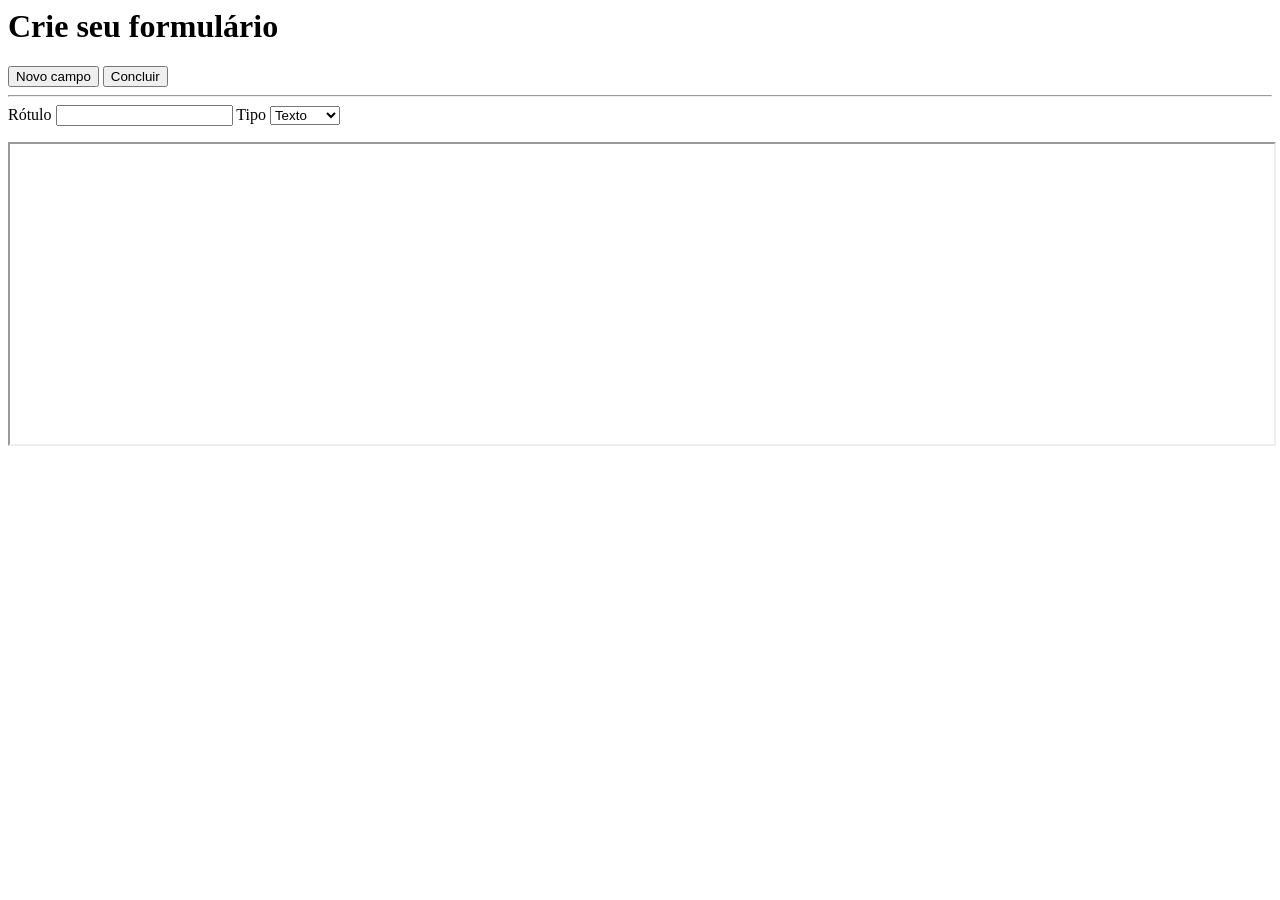
==== fwks/formulario/index.html @ 716024e9 "Add files via upload" ====
<html>
<head>
    <meta charset="UTF-8">
    <title>Tabela de Temperaturas</title>
</head>
<body>
<form>
    <h1>Crie seu formulário</h1>
    <button type="button" onclick="novoCampo()">Novo campo</button>
    <button type="button" onclick="visualizarForm()">Concluir</button><hr>
   <label for="rotulo0">Rótulo</label>
    <input type="text" name="rotulo0">
    <label for="tipo0">Tipo</label>
    <select name="tipo0">
        <option value="text">Texto</option>
        <option value="number">Número</option>
        <option value="date">Data</option>
        <option value="select">Opções</option>
    </select>
<br>
</form>
<script src="script.js"></script>
<iframe id="preview" style="width:100%; height:300px;"></iframe>
</body>
</html>
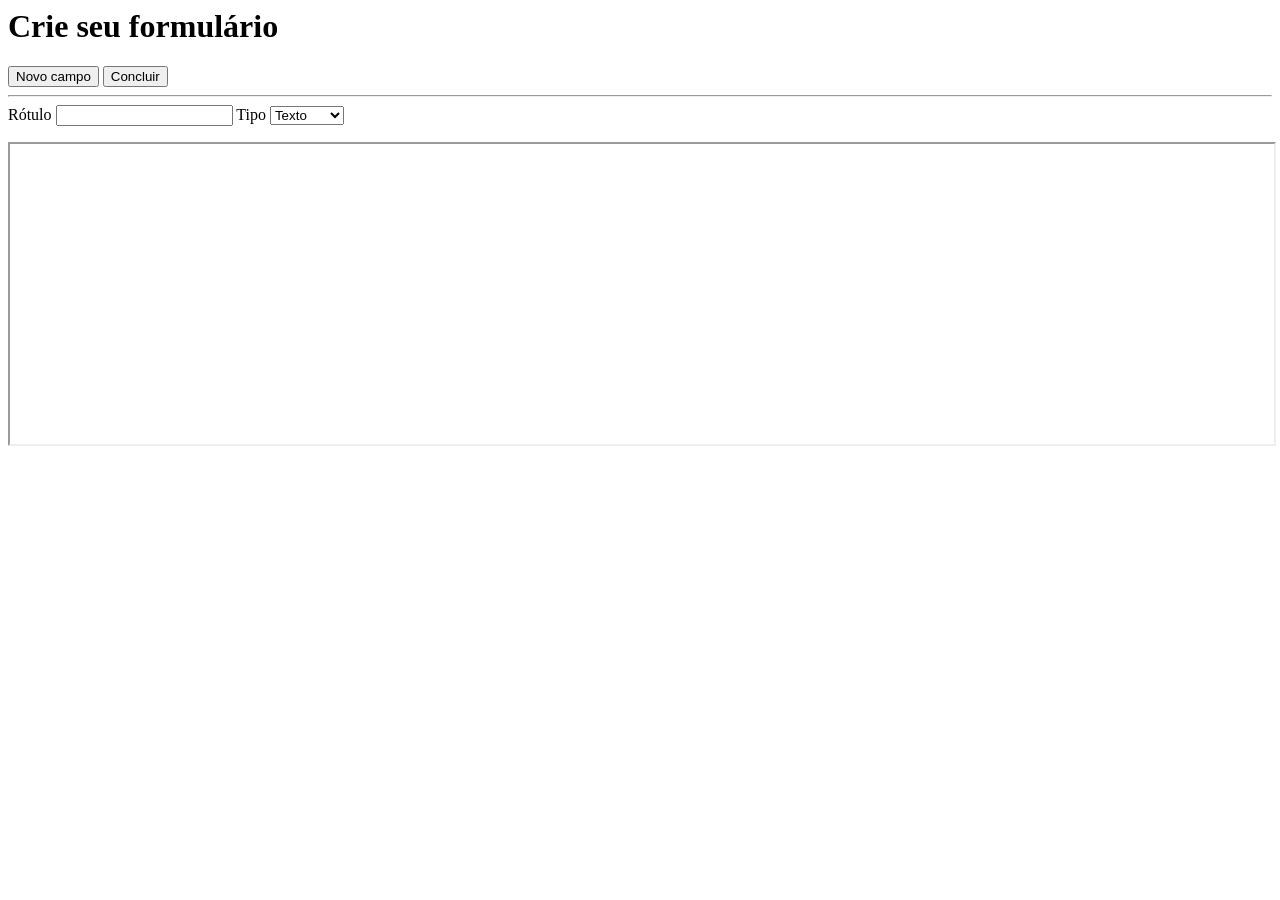
==== commit 2776e51b: "Add files via upload" ====
--- a/fwks/formulario/index.html
+++ b/fwks/formulario/index.html
@@ -8,18 +8,22 @@
     <h1>Crie seu formulário</h1>
     <button type="button" onclick="novoCampo()">Novo campo</button>
     <button type="button" onclick="visualizarForm()">Concluir</button><hr>
-   <label for="rotulo0">Rótulo</label>
+    <label for="rotulo0">Rótulo</label>
     <input type="text" name="rotulo0">
-    <label for="tipo0">Tipo</label>
-    <select name="tipo0">
+    <label for="tipo0"> Tipo </label>
+    <select name="tipo0" onchange="toggleOpcoes(this, 0)">
         <option value="text">Texto</option>
         <option value="number">Número</option>
         <option value="date">Data</option>
         <option value="select">Opções</option>
+        <option value="textarea">Textarea</option>
     </select>
-<br>
+    <span id="opcoes-wrap0" style="display:none;">
+        <br>Opções (separadas por vírgula): <input type="text" name="opcoes0" placeholder="ex: sim,não,talvez">
+    </span>
+    <br>
 </form>
 <script src="script.js"></script>
 <iframe id="preview" style="width:100%; height:300px;"></iframe>
 </body>
-</html>
+</html>
